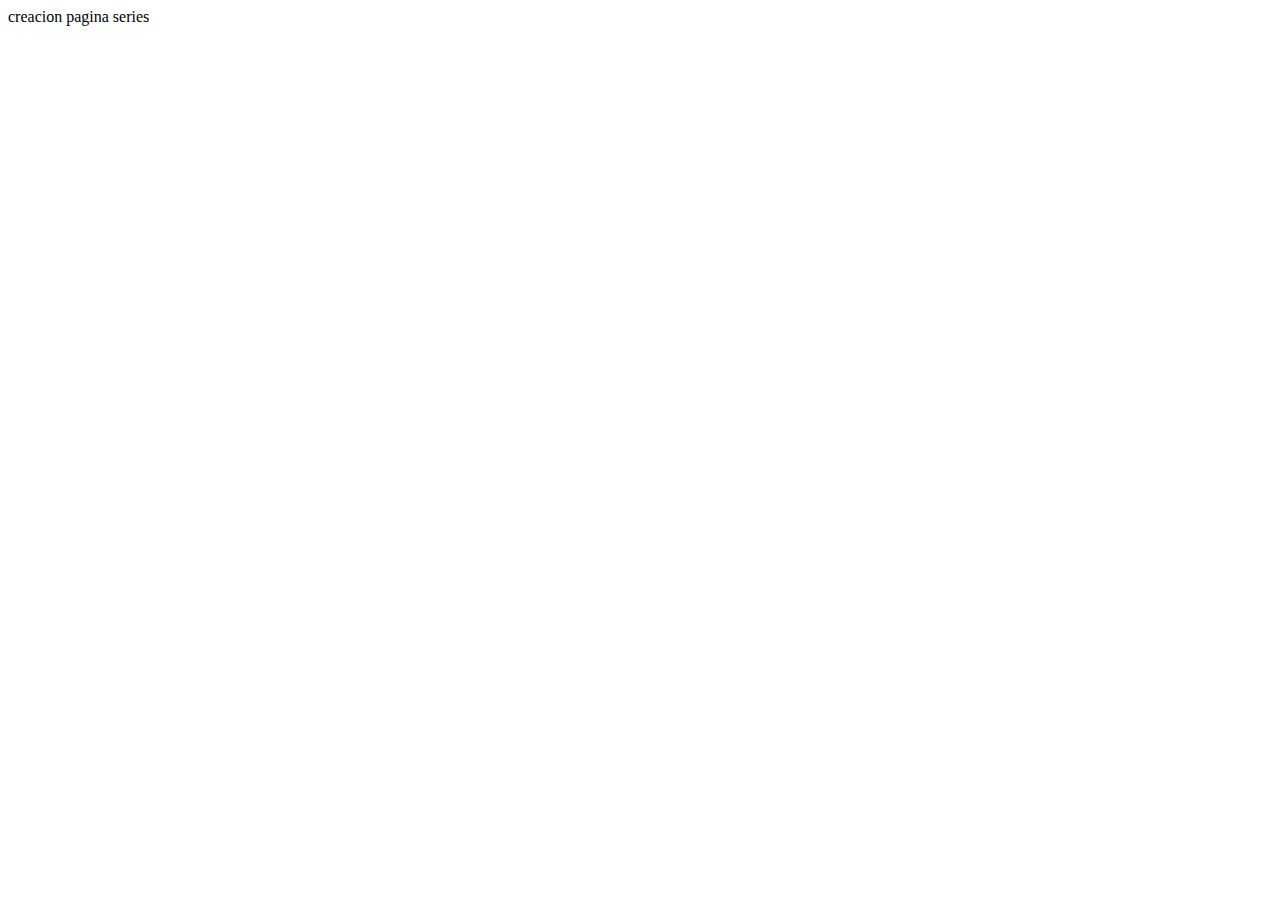
==== root/series.html @ bcc27754 "create my index file and series file. it includes the nav with two links" ====
<!DOCTYPE html>
<html lang="en">
<head>
    <meta charset="UTF-8">
    <meta http-equiv="X-UA-Compatible" content="IE=edge">
    <meta name="viewport" content="width=device-width, initial-scale=1.0">
    <title>Document</title>
</head>
<body>
   creacion pagina series 
</body>
</html>
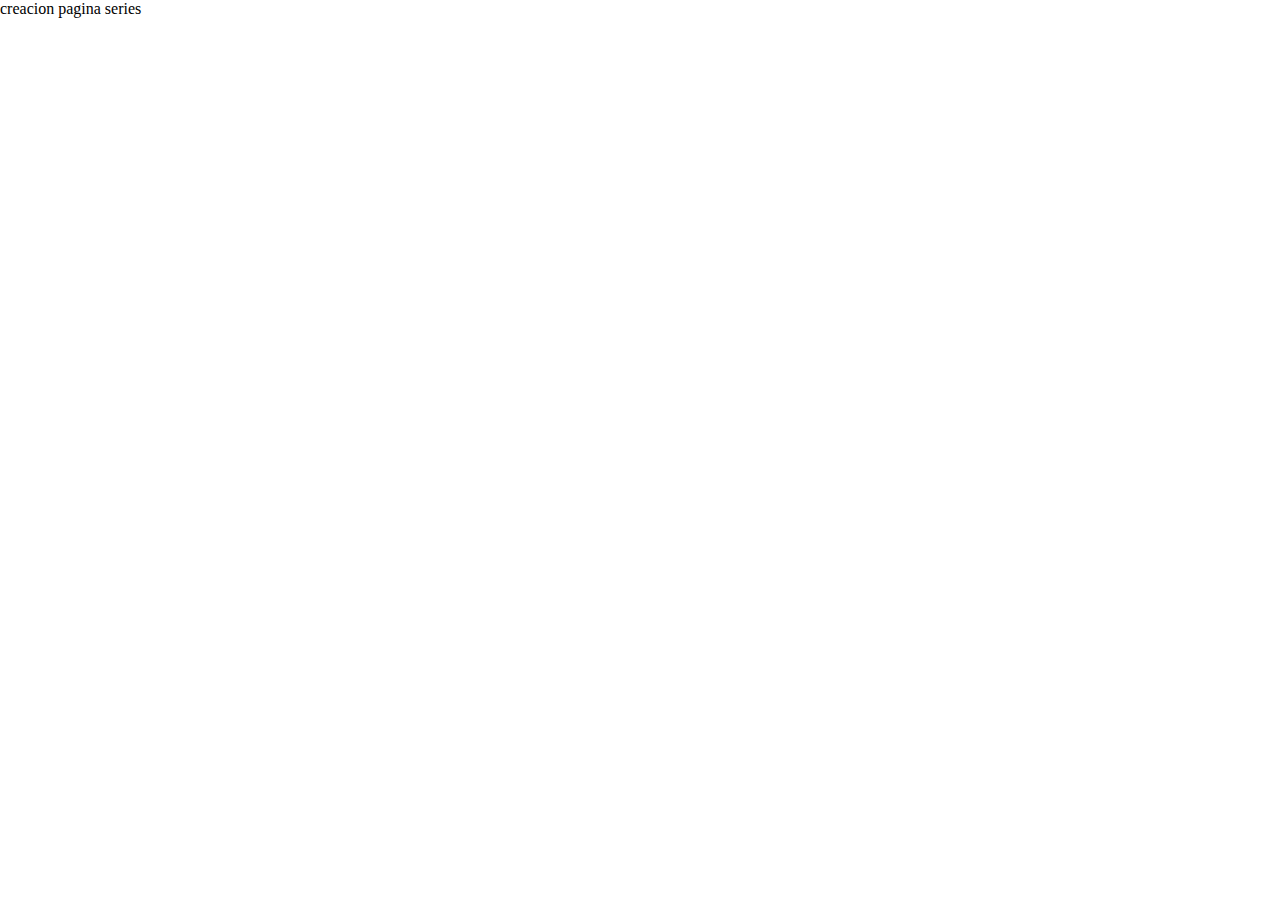
==== commit b54cdad6: "adding CSS" ====
--- a/root/series.html
+++ b/root/series.html
@@ -4,6 +4,7 @@
     <meta charset="UTF-8">
     <meta http-equiv="X-UA-Compatible" content="IE=edge">
     <meta name="viewport" content="width=device-width, initial-scale=1.0">
+    <link rel="stylesheet" href="/root/styles/style.css">
     <title>Document</title>
 </head>
 <body>
--- a/root/styles/style.css
+++ b/root/styles/style.css
@@ -0,0 +1,13 @@
+*{
+    box-sizing: border-box;
+    margin: 0;
+    padding: 0px;x 
+}
+#logo {
+    width: 200px;
+    height: 100px;
+}
+.enlance-en-linea{
+    display: inline-block;
+    list-style: none;
+}
